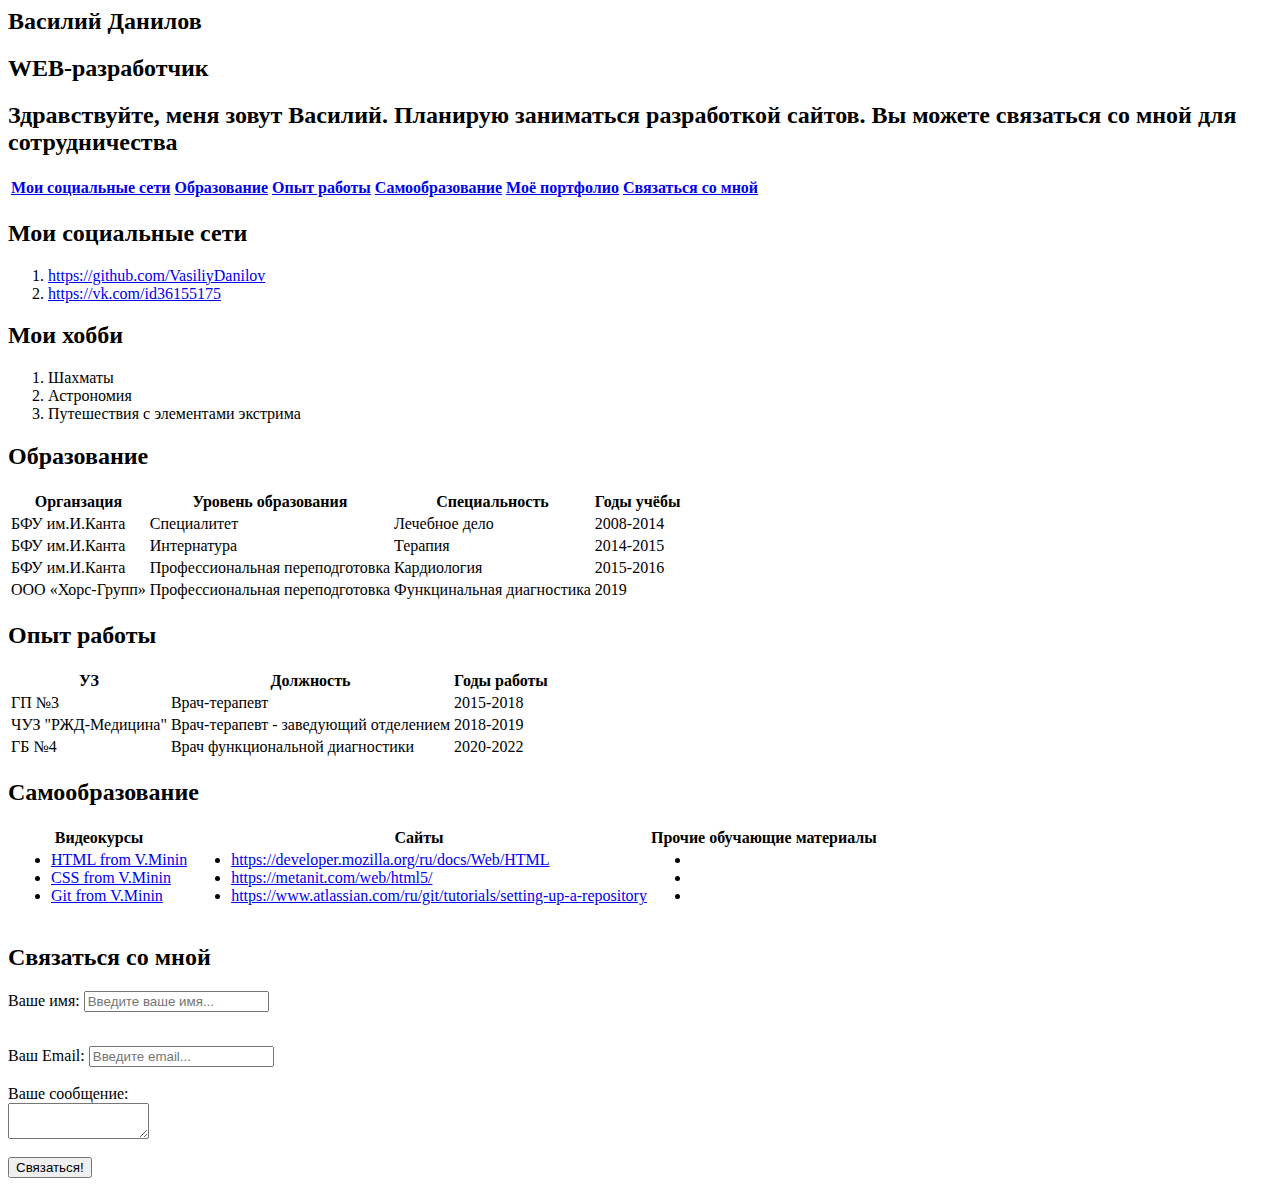
==== index.html @ 3eeb6bb3 "renovation-1" ====
<!DOCTYPE githtml>
<html lang="en">

<head>
    <meta charset="UTF-8">
    <title>The official website of Dr. Vasily Viktorovich Danilov</title>
</head>

<body>
    <h2>Василий Данилов</h2>
    <h2>WEB-разработчик</h2>
    <h2>Здравствуйте, меня зовут Василий. Планирую заниматься разработкой сайтов. Вы можете связаться со мной для
        сотрудничества</h2>
    <table class="table">
        <tr>
            <th><a href="social-networks.html">Мои социальные сети</a></th>
            <th><a href="education.html">Образование</a></th>
            <th><a href="work-experience.html">Опыт работы</a></th>
            <th><a href="self-education.html">Самообразование</a></th>
            <th><a href="my-portfolio.html">Моё портфолио</a></th>
            <th><a href="feedback.html">Связаться со мной</a></th>
        </tr>
    </table>
    <h2>Мои социальные сети</h2>
    <ol>
        <li><a href="https://github.com/VasiliyDanilov" target="_blank">https://github.com/VasiliyDanilov</a></li>
        <li><a href="https://vk.com/id36155175" target="_blank">https://vk.com/id36155175</a></li>
    </ol>
    <h2>Мои хобби</h2>
    <ol>
        <li>Шахматы</li>
        <li>Астрономия</li>
        <li>Путешествия с элементами экстрима</li>
    </ol>
    <h2>Образование</h2>
    <table class="table">
        <tr>
            <th>Органзация</th>
            <th>Уровень образования</th>
            <th>Специальность</th>
            <th>Годы учёбы</th>
        </tr>
        <tr>
            <td>БФУ им.И.Канта</td>
            <td>Специалитет</td>
            <td>Лечебное дело</td>
            <td>2008-2014</td>
        </tr>
        <tr>
            <td>БФУ им.И.Канта</td>
            <td>Интернатура</td>
            <td>Терапия</td>
            <td>2014-2015</td>
        </tr>
        <tr>
            <td>БФУ им.И.Канта</td>
            <td>Профессиональная переподготовка</td>
            <td>Кардиология</td>
            <td>2015-2016</td>
        </tr>
        <tr>
            <td>ООО «Хорс-Групп»</td>
            <td>Профессиональная переподготовка</td>
            <td>Функцинальная диагностика</td>
            <td>2019</td>
        </tr>
    </table>
    <h2>Опыт работы</h2>
    <table class="table">
        <tr>
            <th>УЗ</th>
            <th>Должность</th>
            <th>Годы работы</th>
        </tr>
        <tr>
            <td>ГП №3</td>
            <td>Врач-терапевт</td>
            <td>2015-2018</td>
        </tr>
        <tr>
            <td>ЧУЗ "РЖД-Медицина"</td>
            <td>Врач-терапевт - заведующий отделением</td>
            <td>2018-2019</td>
        </tr>
        <tr>
            <td>ГБ №4</td>
            <td>Врач функциональной диагностики</td>
            <td>2020-2022</td>
        </tr>
    </table>
    <h2>Самообразование</h2>
    <table class="table">
        <tr>
            <th>Видеокурсы</th>
            <th>Сайты</th>
            <th>Прочие обучающие материалы</th>
        </tr>
        <tr>
            <td>
                <ul>
                    <li><a href="https://www.youtube.com/watch?v=DOEtVdkKwcU" target="_blank">HTML from V.Minin</a></li>
                    <li><a href="https://www.youtube.com/watch?v=SpCUuyZZTp8" target="_blank">CSS from V.Minin</a></li>
                    <li><a href="https://www.youtube.com/watch?v=zZBiln_2FhM" target="_blank">Git from V.Minin</a></li>
                </ul>
            </td>
            <td>
                <ul>
                    <li><a href="https://developer.mozilla.org/ru/docs/Web/HTML"
                            target="_blank">https://developer.mozilla.org/ru/docs/Web/HTML</a></li>
                    <li><a href="https://metanit.com/web/html5/" target="_blank">https://metanit.com/web/html5/</a></li>
                    <li><a href="https://www.atlassian.com/ru/git/tutorials/setting-up-a-repository"
                            target="_blank">https://www.atlassian.com/ru/git/tutorials/setting-up-a-repository</a></li>
                </ul>
            </td>
            <td>
                <ul>
                    <li></li>
                    <li></li>
                    <li></li>
                </ul>
            </td>
        </tr>
    </table>
    <h2>Связаться со мной</h2>

    <div class="vvod">
        <div class="row">
            <form action="/">
                <label for="name">Ваше имя:</label>
                <input type="text" id="name" placeholder="Введите ваше имя...">
        </div>

        <br>

        <div class="row">
            <label for="email">Ваш Email:</label>
            <input type="email" id="email" placeholder="Введите email...">
        </div>

        <br>

        <div class="row">
            <label for="text">Вашe сообщение:</label>
            <br>
            <textarea id="text" rows="2" cols="15"></textarea>
        </div>

        <br>

        <div class="row">
            <input type="submit" value="Связаться!">
            </form>
        </div>
    </div>


</body>

</html>
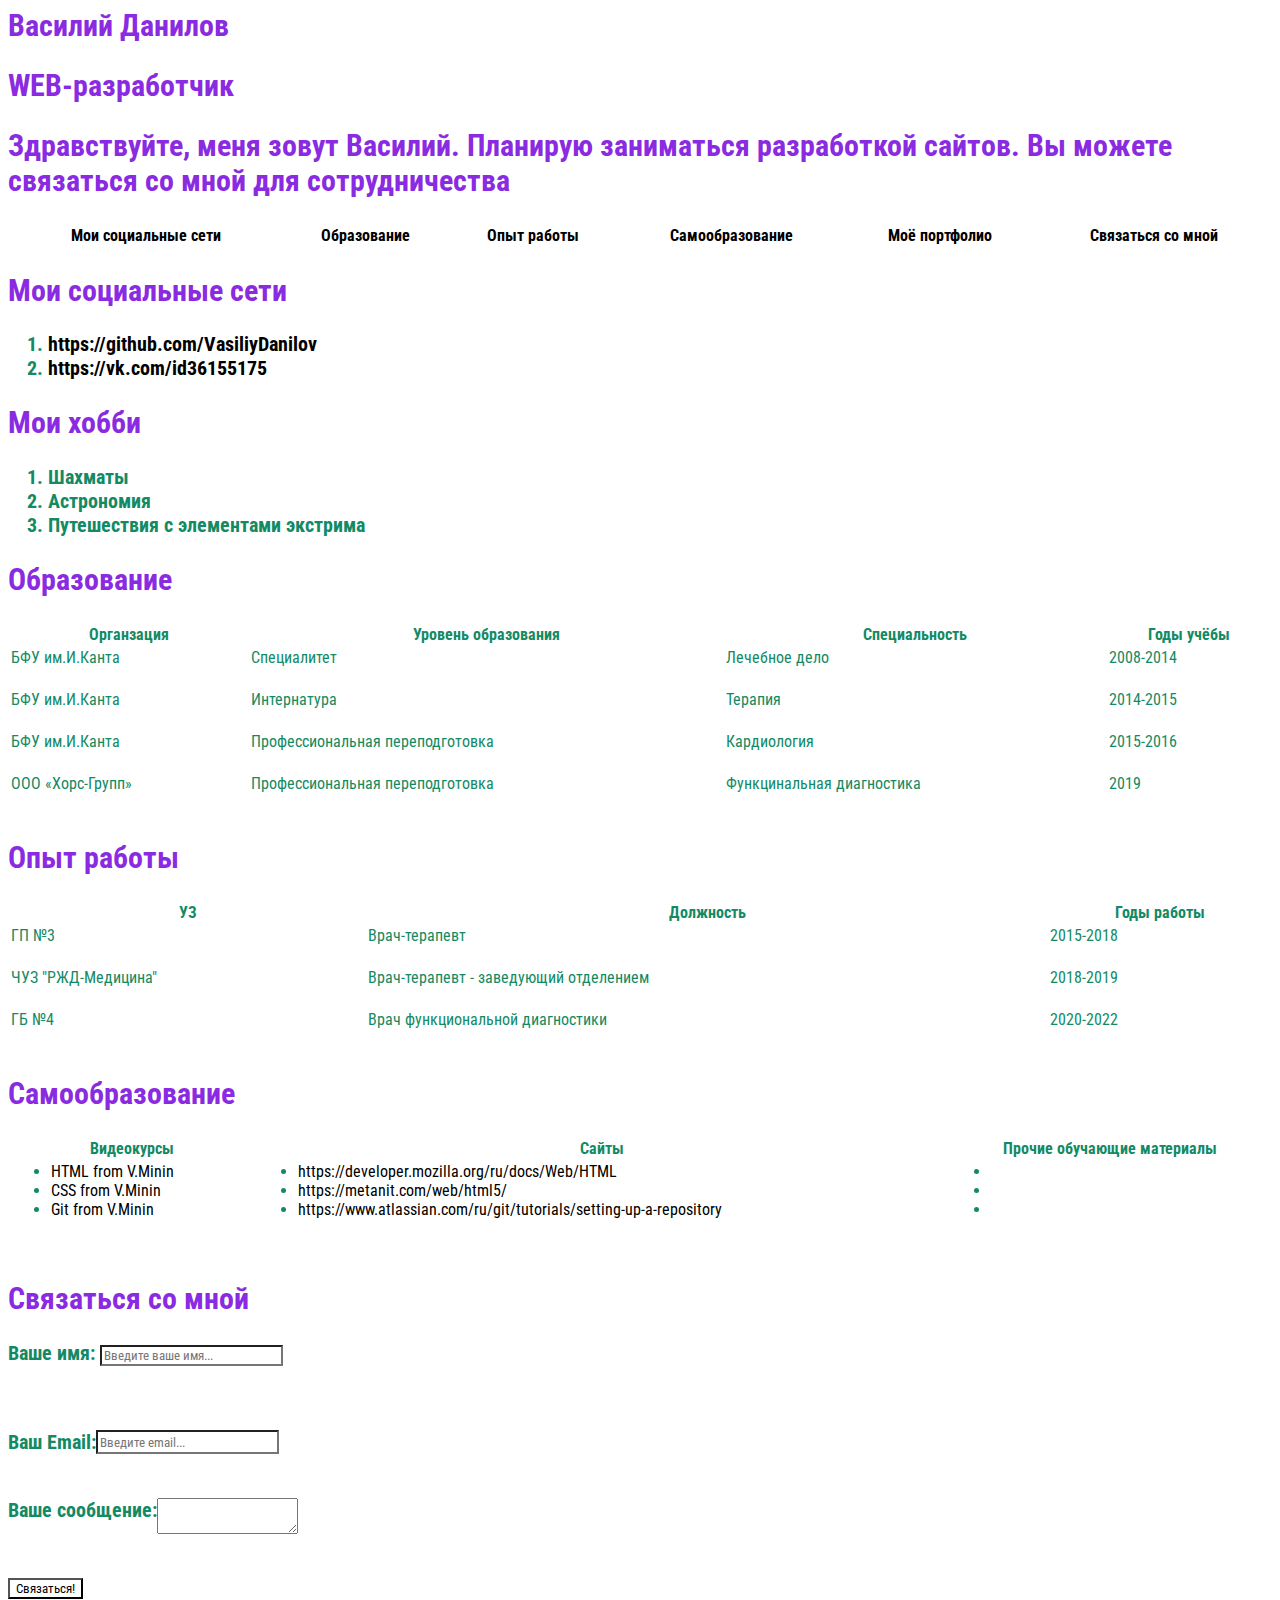
==== commit 75d1d07e: "fix: added link by styles" ====
--- a/index.html
+++ b/index.html
@@ -4,6 +4,7 @@
 <head>
     <meta charset="UTF-8">
     <title>The official website of Dr. Vasily Viktorovich Danilov</title>
+    <link rel="stylesheet" href="styles.css">
 </head>
 
 <body>
--- a/styles.css
+++ b/styles.css
@@ -0,0 +1,64 @@
+@import url("https://fonts.googleapis.com/css2?family=Roboto+Condensed:wght@300&display=swap");
+body {
+  background-color: white;
+  color: rgb(19, 138, 100);
+  font-size: 20px;
+  font-weight: bold;
+  font-family: "Roboto Condensed", sans-serif;
+}
+a {
+  color: black;
+  text-decoration: none;
+}
+a:hover {
+  text-decoration: underline;
+}
+a:active {
+  color: blue;
+}
+a:visited {
+  color: grey;
+}
+h2 {
+  color: blueviolet;
+}
+.avatar {
+  width: 600px;
+  border-radius: 20%;
+  box-shadow: 10px 10px 14px rgba(0, 200, 0, 0.4);
+}
+.info p {
+  color: #86898f;
+}
+/*.social{
+    background: yellowgreen;
+    padding: 30px;
+    border: 5px solid blue;
+    margin: 50px;
+}
+.container{
+    max-width: 50%;
+    margin: auto;*/
+.card {
+  padding: 20px 30px;
+  background: yellow;
+  margin-bottom: 30px;
+}
+.table {
+  width: 100%;
+}
+.table td {
+  padding-bottom: 20px;
+}
+.vvod input {
+  font-family: inherit;
+  background: transparent;
+  color: #000;
+}
+.row {
+  display: flex;
+  margin-bottom: 20px;
+}
+.row > .vvod{
+    width: 50%;
+}
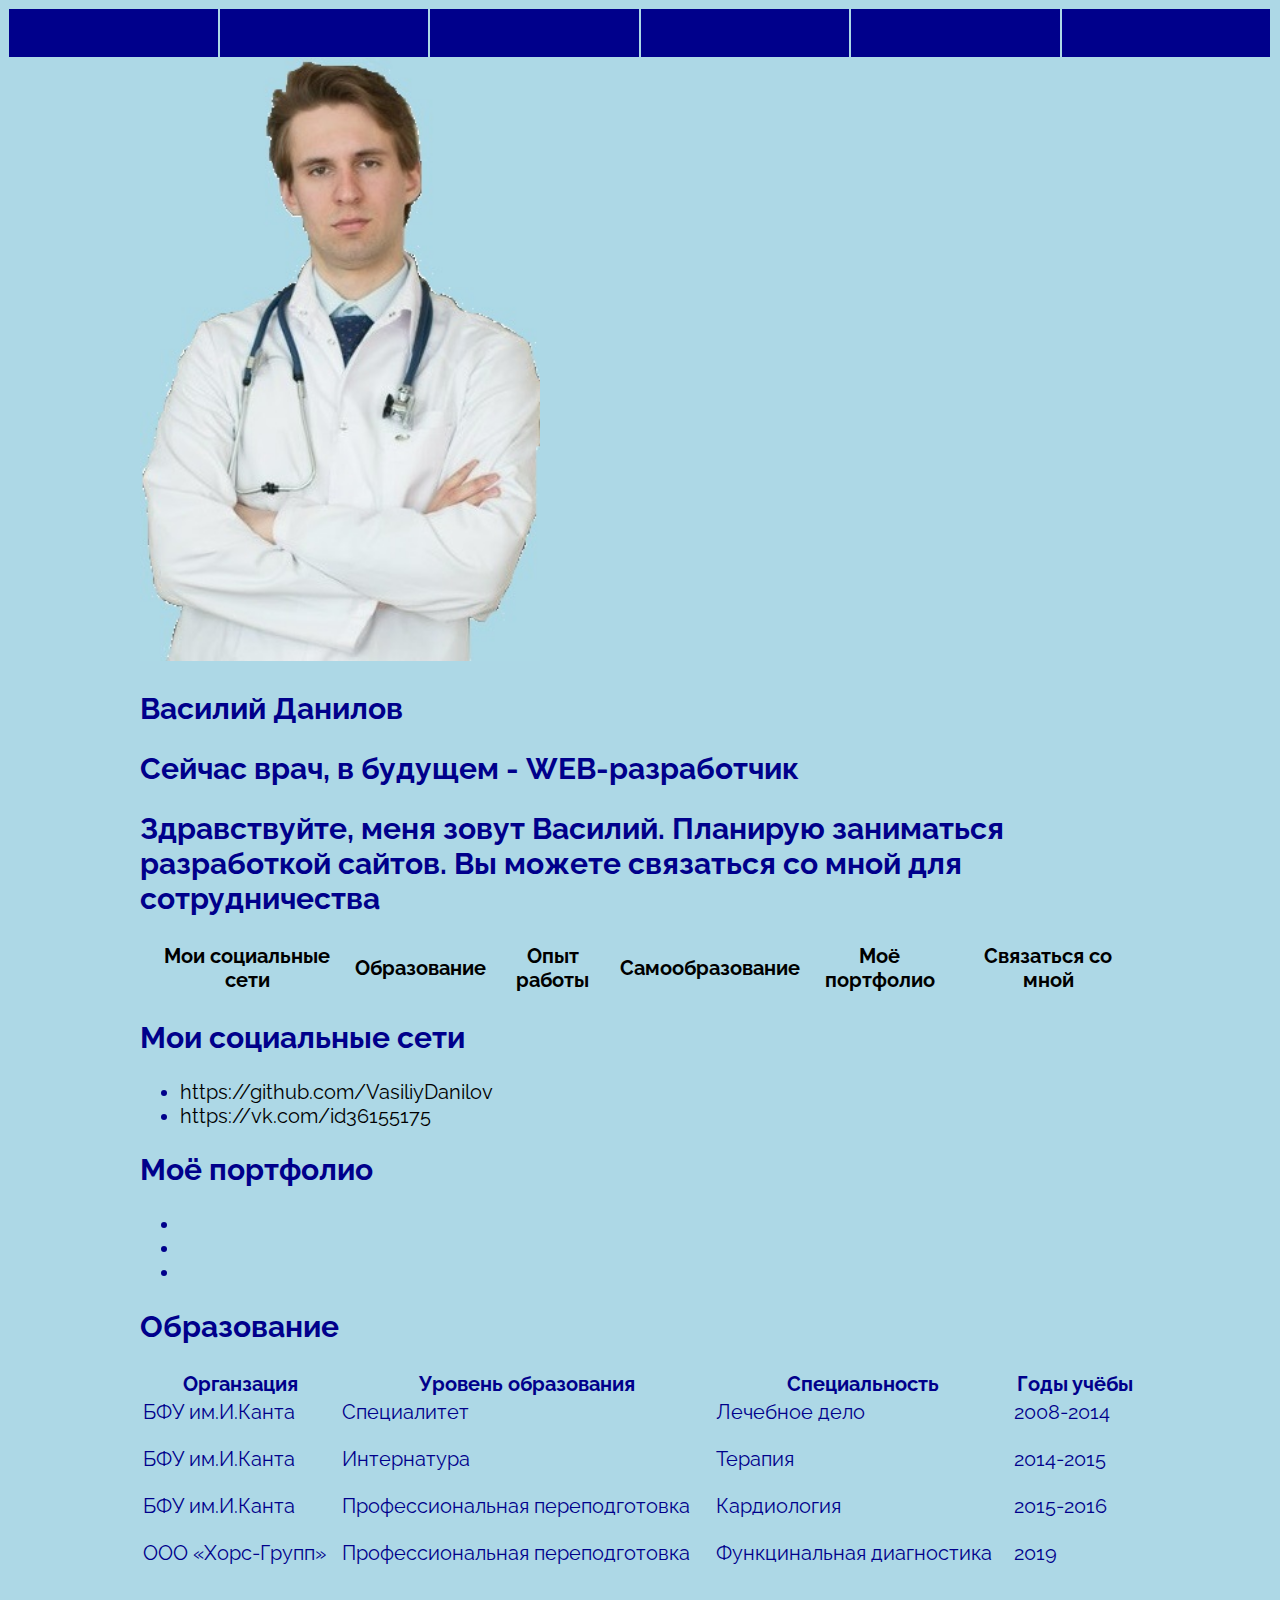
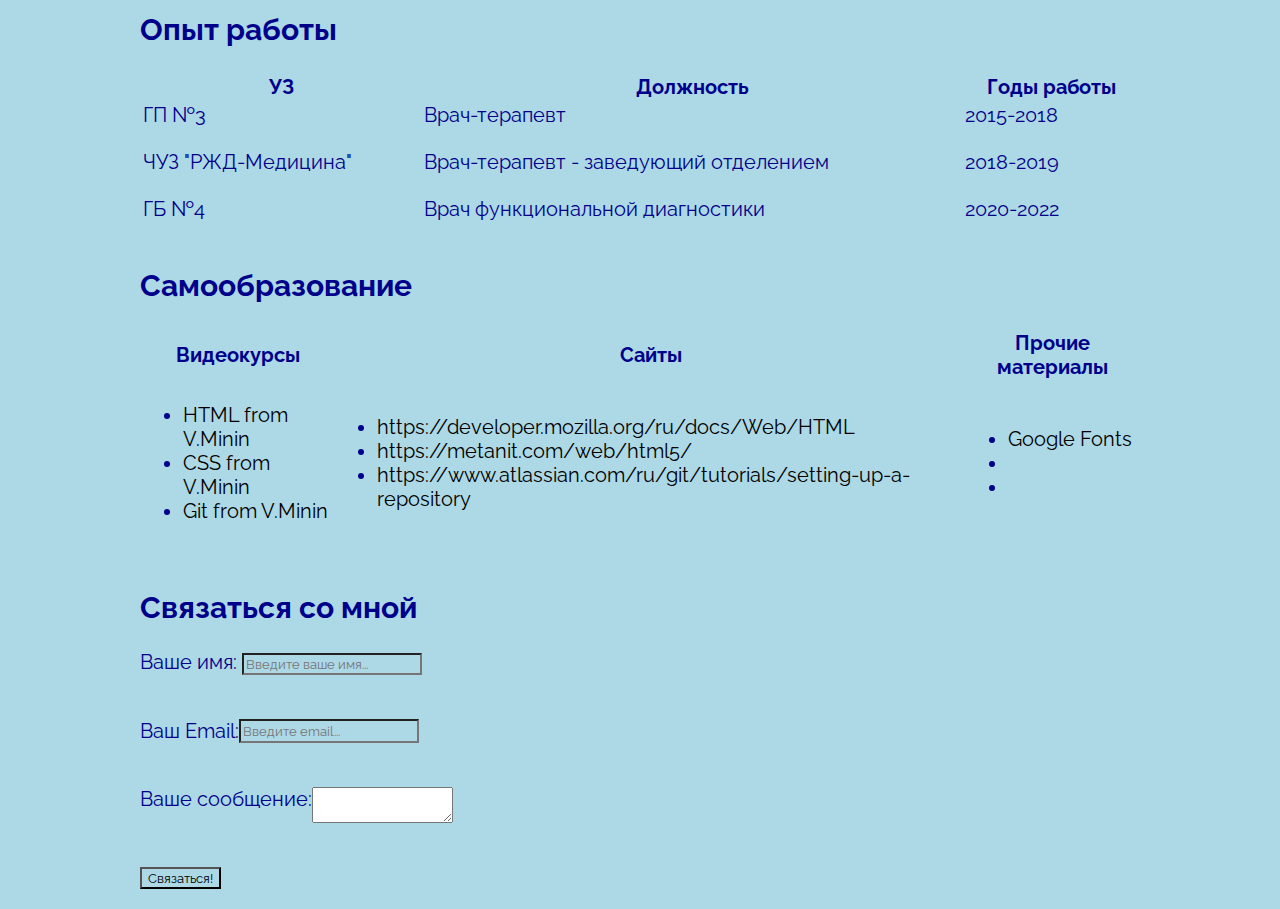
==== commit f57cbe0c: "feat: added new header menu" ====
--- a/index.html
+++ b/index.html
@@ -1,4 +1,4 @@
-<!DOCTYPE githtml>
+<!DOCTYPE html>
 <html lang="en">
 
 <head>
@@ -8,153 +8,170 @@
 </head>
 
 <body>
-    <h2>Василий Данилов</h2>
-    <h2>WEB-разработчик</h2>
-    <h2>Здравствуйте, меня зовут Василий. Планирую заниматься разработкой сайтов. Вы можете связаться со мной для
-        сотрудничества</h2>
-    <table class="table">
-        <tr>
-            <th><a href="social-networks.html">Мои социальные сети</a></th>
-            <th><a href="education.html">Образование</a></th>
-            <th><a href="work-experience.html">Опыт работы</a></th>
-            <th><a href="self-education.html">Самообразование</a></th>
-            <th><a href="my-portfolio.html">Моё портфолио</a></th>
-            <th><a href="feedback.html">Связаться со мной</a></th>
-        </tr>
-    </table>
-    <h2>Мои социальные сети</h2>
-    <ol>
-        <li><a href="https://github.com/VasiliyDanilov" target="_blank">https://github.com/VasiliyDanilov</a></li>
-        <li><a href="https://vk.com/id36155175" target="_blank">https://vk.com/id36155175</a></li>
-    </ol>
-    <h2>Мои хобби</h2>
-    <ol>
-        <li>Шахматы</li>
-        <li>Астрономия</li>
-        <li>Путешествия с элементами экстрима</li>
-    </ol>
-    <h2>Образование</h2>
-    <table class="table">
-        <tr>
-            <th>Органзация</th>
-            <th>Уровень образования</th>
-            <th>Специальность</th>
-            <th>Годы учёбы</th>
-        </tr>
-        <tr>
-            <td>БФУ им.И.Канта</td>
-            <td>Специалитет</td>
-            <td>Лечебное дело</td>
-            <td>2008-2014</td>
-        </tr>
-        <tr>
-            <td>БФУ им.И.Канта</td>
-            <td>Интернатура</td>
-            <td>Терапия</td>
-            <td>2014-2015</td>
-        </tr>
-        <tr>
-            <td>БФУ им.И.Канта</td>
-            <td>Профессиональная переподготовка</td>
-            <td>Кардиология</td>
-            <td>2015-2016</td>
-        </tr>
-        <tr>
-            <td>ООО «Хорс-Групп»</td>
-            <td>Профессиональная переподготовка</td>
-            <td>Функцинальная диагностика</td>
-            <td>2019</td>
-        </tr>
-    </table>
-    <h2>Опыт работы</h2>
-    <table class="table">
-        <tr>
-            <th>УЗ</th>
-            <th>Должность</th>
-            <th>Годы работы</th>
-        </tr>
-        <tr>
-            <td>ГП №3</td>
-            <td>Врач-терапевт</td>
-            <td>2015-2018</td>
-        </tr>
-        <tr>
-            <td>ЧУЗ "РЖД-Медицина"</td>
-            <td>Врач-терапевт - заведующий отделением</td>
-            <td>2018-2019</td>
-        </tr>
-        <tr>
-            <td>ГБ №4</td>
-            <td>Врач функциональной диагностики</td>
-            <td>2020-2022</td>
-        </tr>
-    </table>
-    <h2>Самообразование</h2>
-    <table class="table">
-        <tr>
-            <th>Видеокурсы</th>
-            <th>Сайты</th>
-            <th>Прочие обучающие материалы</th>
-        </tr>
-        <tr>
-            <td>
-                <ul>
-                    <li><a href="https://www.youtube.com/watch?v=DOEtVdkKwcU" target="_blank">HTML from V.Minin</a></li>
-                    <li><a href="https://www.youtube.com/watch?v=SpCUuyZZTp8" target="_blank">CSS from V.Minin</a></li>
-                    <li><a href="https://www.youtube.com/watch?v=zZBiln_2FhM" target="_blank">Git from V.Minin</a></li>
-                </ul>
-            </td>
-            <td>
-                <ul>
-                    <li><a href="https://developer.mozilla.org/ru/docs/Web/HTML"
-                            target="_blank">https://developer.mozilla.org/ru/docs/Web/HTML</a></li>
-                    <li><a href="https://metanit.com/web/html5/" target="_blank">https://metanit.com/web/html5/</a></li>
-                    <li><a href="https://www.atlassian.com/ru/git/tutorials/setting-up-a-repository"
-                            target="_blank">https://www.atlassian.com/ru/git/tutorials/setting-up-a-repository</a></li>
-                </ul>
-            </td>
-            <td>
-                <ul>
-                    <li></li>
-                    <li></li>
-                    <li></li>
-                </ul>
-            </td>
-        </tr>
-    </table>
-    <h2>Связаться со мной</h2>
+    <div class="header">
+        <div class=""></div>
+        <div class=""></div>
+        <div class=""></div>
+        <div class=""></div>
+        <div class=""></div>
+        <div class=""></div>
 
-    <div class="vvod">
-        <div class="row">
-            <form action="/">
-                <label for="name">Ваше имя:</label>
-                <input type="text" id="name" placeholder="Введите ваше имя...">
+    </div>
+
+    <div class="container">
+        <img src="PxTtbVjpTmI.jpg" alt="Тут могла бы быть моя картинка" class="avatar" />
+        <h2>Василий Данилов</h2>
+        <h2>Сейчас врач, в будущем - WEB-разработчик</h2>
+        <h2>Здравствуйте, меня зовут Василий. Планирую заниматься разработкой сайтов. Вы можете связаться со мной для
+            сотрудничества</h2>
+        <table class="table">
+            <tr>
+                <th><a href="social-networks.html">Мои социальные сети</a></th>
+                <th><a href="education.html">Образование</a></th>
+                <th><a href="work-experience.html">Опыт работы</a></th>
+                <th><a href="self-education.html">Самообразование</a></th>
+                <th><a href="my-portfolio.html">Моё портфолио</a></th>
+                <th><a href="feedback.html">Связаться со мной</a></th>
+            </tr>
+        </table>
+        <h2>Мои социальные сети</h2>
+        <ul>
+            <li><a href="https://github.com/VasiliyDanilov" target="_blank">https://github.com/VasiliyDanilov</a></li>
+            <li><a href="https://vk.com/id36155175" target="_blank">https://vk.com/id36155175</a></li>
+        </ul>
+        <h2>Моё портфолио</h2>
+        <ul>
+            <li></li>
+            <li></li>
+            <li></li>
+        </ul>
+        <h2>Образование</h2>
+        <table class="table">
+            <tr>
+                <th>Органзация</th>
+                <th>Уровень образования</th>
+                <th>Специальность</th>
+                <th>Годы учёбы</th>
+            </tr>
+            <tr>
+                <td>БФУ им.И.Канта</td>
+                <td>Специалитет</td>
+                <td>Лечебное дело</td>
+                <td>2008-2014</td>
+            </tr>
+            <tr>
+                <td>БФУ им.И.Канта</td>
+                <td>Интернатура</td>
+                <td>Терапия</td>
+                <td>2014-2015</td>
+            </tr>
+            <tr>
+                <td>БФУ им.И.Канта</td>
+                <td>Профессиональная переподготовка</td>
+                <td>Кардиология</td>
+                <td>2015-2016</td>
+            </tr>
+            <tr>
+                <td>ООО «Хорс-Групп»</td>
+                <td>Профессиональная переподготовка</td>
+                <td>Функцинальная диагностика</td>
+                <td>2019</td>
+            </tr>
+        </table>
+        <h2>Опыт работы</h2>
+        <table class="table">
+            <tr>
+                <th>УЗ</th>
+                <th>Должность</th>
+                <th>Годы работы</th>
+            </tr>
+            <tr>
+                <td>ГП №3</td>
+                <td>Врач-терапевт</td>
+                <td>2015-2018</td>
+            </tr>
+            <tr>
+                <td>ЧУЗ "РЖД-Медицина"</td>
+                <td>Врач-терапевт - заведующий отделением</td>
+                <td>2018-2019</td>
+            </tr>
+            <tr>
+                <td>ГБ №4</td>
+                <td>Врач функциональной диагностики</td>
+                <td>2020-2022</td>
+            </tr>
+        </table>
+        <h2>Самообразование</h2>
+        <table class="table">
+            <tr>
+                <th>Видеокурсы</th>
+                <th>Сайты</th>
+                <th>Прочие материалы</th>
+            </tr>
+            <tr>
+                <td>
+                    <ul>
+                        <li><a href="https://www.youtube.com/watch?v=DOEtVdkKwcU" target="_blank">HTML from V.Minin</a>
+                        </li>
+                        <li><a href="https://www.youtube.com/watch?v=SpCUuyZZTp8" target="_blank">CSS from V.Minin</a>
+                        </li>
+                        <li><a href="https://www.youtube.com/watch?v=zZBiln_2FhM" target="_blank">Git from V.Minin</a>
+                        </li>
+                    </ul>
+                </td>
+                <td>
+                    <ul>
+                        <li><a href="https://developer.mozilla.org/ru/docs/Web/HTML"
+                                target="_blank">https://developer.mozilla.org/ru/docs/Web/HTML</a></li>
+                        <li><a href="https://metanit.com/web/html5/" target="_blank">https://metanit.com/web/html5/</a>
+                        </li>
+                        <li><a href="https://www.atlassian.com/ru/git/tutorials/setting-up-a-repository"
+                                target="_blank">https://www.atlassian.com/ru/git/tutorials/setting-up-a-repository</a>
+                        </li>
+                    </ul>
+                </td>
+                <td>
+                    <ul>
+                        <li><a href="https://fonts.google.com" target="_blank">Google Fonts</a></li>
+                        <li></li>
+                        <li></li>
+                    </ul>
+                </td>
+            </tr>
+        </table>
+        <h2>Связаться со мной</h2>
+
+        <div class="vvod">
+            <div class="row">
+                <form action="/">
+                    <label for="name">Ваше имя:</label>
+                    <input type="text" id="name" placeholder="Введите ваше имя...">
+            </div>
+
+            <br>
+
+            <div class="row">
+                <label for="email">Ваш Email:</label>
+                <input type="email" id="email" placeholder="Введите email...">
+            </div>
+
+            <br>
+
+            <div class="row">
+                <label for="text">Вашe сообщение:</label>
+                <br>
+                <textarea id="text" rows="2" cols="15"></textarea>
+            </div>
+
+            <br>
+
+            <div class="row">
+                <input type="submit" value="Связаться!">
+                </form>
+            </div>
         </div>
 
-        <br>
-
-        <div class="row">
-            <label for="email">Ваш Email:</label>
-            <input type="email" id="email" placeholder="Введите email...">
-        </div>
-
-        <br>
-
-        <div class="row">
-            <label for="text">Вашe сообщение:</label>
-            <br>
-            <textarea id="text" rows="2" cols="15"></textarea>
-        </div>
-
-        <br>
-
-        <div class="row">
-            <input type="submit" value="Связаться!">
-            </form>
-        </div>
     </div>
-
-
 </body>
 
 </html>--- a/styles.css
+++ b/styles.css
@@ -1,11 +1,34 @@
-@import url("https://fonts.googleapis.com/css2?family=Roboto+Condensed:wght@300&display=swap");
+@import url('https://fonts.googleapis.com/css2?family=Raleway:wght@100&family=Roboto+Condensed:wght@300&display=swap');
+
 body {
-  background-color: white;
-  color: rgb(19, 138, 100);
+  background-color: lightblue;
+  color: darkblue;
   font-size: 20px;
-  font-weight: bold;
-  font-family: "Roboto Condensed", sans-serif;
+  font-family: 'Raleway', sans-serif;
 }
+
+.avatar {
+  width: 400px;
+}
+
+.header>div {
+  float: left;
+  background-color: darkblue;
+  color: white;
+  height: 50px;
+  width: 16.66%;
+  border: 1px solid lightblue;
+  box-sizing: border-box;
+}
+
+.container {
+  max-width: 1000px;
+  margin: auto;
+}
+
+
+
+
 a {
   color: black;
   text-decoration: none;
@@ -19,14 +42,7 @@
 a:visited {
   color: grey;
 }
-h2 {
-  color: blueviolet;
-}
-.avatar {
-  width: 600px;
-  border-radius: 20%;
-  box-shadow: 10px 10px 14px rgba(0, 200, 0, 0.4);
-}
+
 .info p {
   color: #86898f;
 }
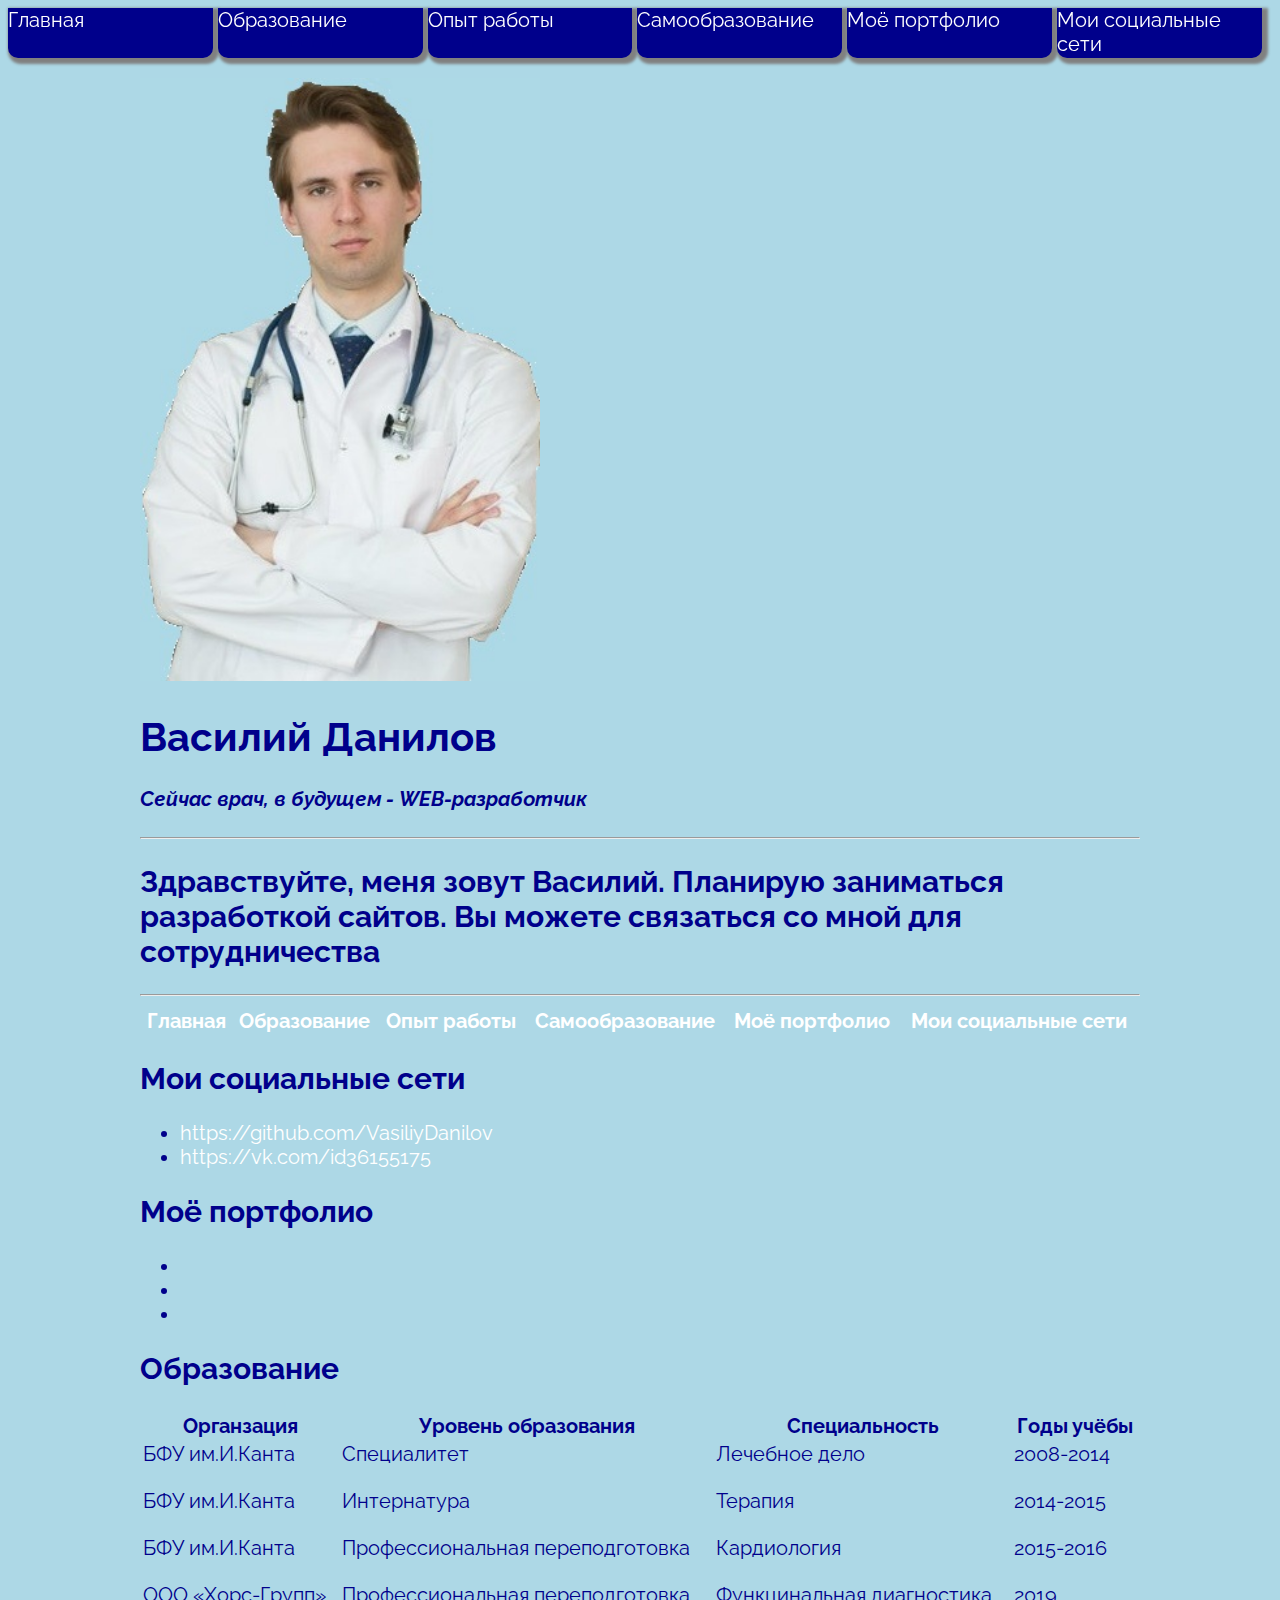
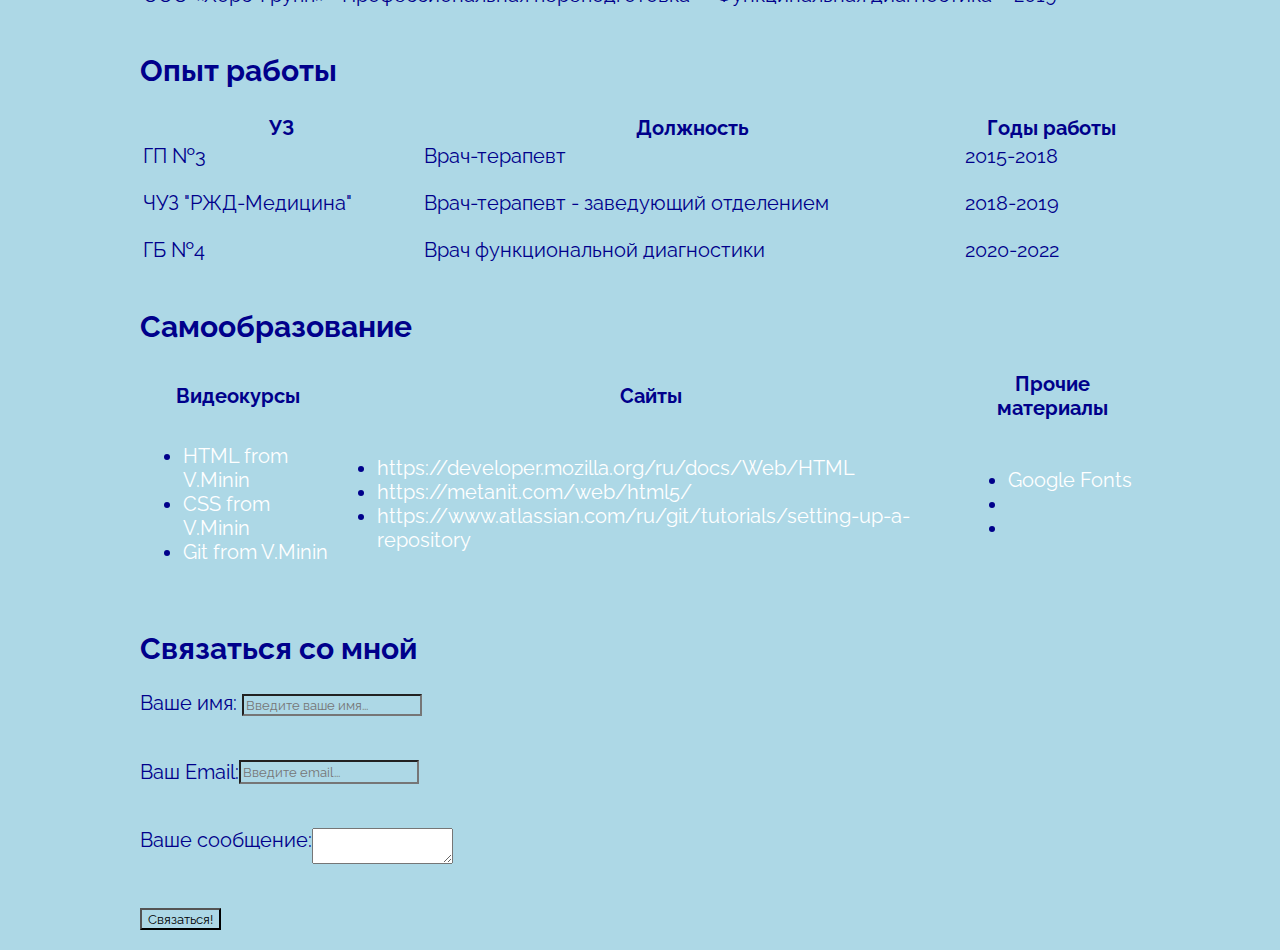
==== commit af07e14a: "header-improvement" ====
--- a/index.html
+++ b/index.html
@@ -3,35 +3,37 @@
 
 <head>
     <meta charset="UTF-8">
-    <title>The official website of Dr. Vasily Viktorovich Danilov</title>
+    <title>Официальный сайт врача Даниова Василия Викторовича</title>
     <link rel="stylesheet" href="styles.css">
 </head>
 
 <body>
     <div class="header">
-        <div class=""></div>
-        <div class=""></div>
-        <div class=""></div>
-        <div class=""></div>
-        <div class=""></div>
-        <div class=""></div>
+        <div class=""><a href="main-page.html">Главная</a></div>
+        <div class=""><a href="education.html">Образование</a></div>
+        <div class=""><a href="work-experience.html">Опыт работы</a></div>
+        <div class=""><a href="self-education.html">Самообразование</a></div>
+        <div class=""><a href="my-portfolio.html">Моё портфолио</a></div>
+        <div class=""><a href="social-networks.html">Мои социальные сети</a></div>
 
     </div>
 
     <div class="container">
         <img src="PxTtbVjpTmI.jpg" alt="Тут могла бы быть моя картинка" class="avatar" />
-        <h2>Василий Данилов</h2>
-        <h2>Сейчас врач, в будущем - WEB-разработчик</h2>
+        <h1>Василий Данилов</h1>
+        <h4><i>Сейчас врач, в будущем - WEB-разработчик</i></h4>
+        <hr>
         <h2>Здравствуйте, меня зовут Василий. Планирую заниматься разработкой сайтов. Вы можете связаться со мной для
             сотрудничества</h2>
+        <hr>
         <table class="table">
             <tr>
-                <th><a href="social-networks.html">Мои социальные сети</a></th>
+                <th><a href="main-page.html">Главная</a></th>
                 <th><a href="education.html">Образование</a></th>
                 <th><a href="work-experience.html">Опыт работы</a></th>
                 <th><a href="self-education.html">Самообразование</a></th>
                 <th><a href="my-portfolio.html">Моё портфолио</a></th>
-                <th><a href="feedback.html">Связаться со мной</a></th>
+                <th><a href="social-networks.html">Мои социальные сети</a></th>
             </tr>
         </table>
         <h2>Мои социальные сети</h2>
--- a/styles.css
+++ b/styles.css
@@ -7,8 +7,22 @@
   font-family: 'Raleway', sans-serif;
 }
 
+a{
+  color: white;
+  text-decoration: none;
+}
+
+a:hover{
+  text-decoration: underline;
+}
+
 .avatar {
   width: 400px;
+  margin-top: 70px;
+}
+
+.header{width: 100%;
+position: fixed;
 }
 
 .header>div {
@@ -16,9 +30,12 @@
   background-color: darkblue;
   color: white;
   height: 50px;
-  width: 16.66%;
-  border: 1px solid lightblue;
+  width: 16%;
+  box-shadow: 3px 3px 3px 3px grey;
   box-sizing: border-box;
+  border-radius: 0px 0px 10px 10px;
+  margin-right: 5px;
+  top: 0px;
 }
 
 .container {
@@ -29,10 +46,7 @@
 
 
 
-a {
-  color: black;
-  text-decoration: none;
-}
+
 a:hover {
   text-decoration: underline;
 }
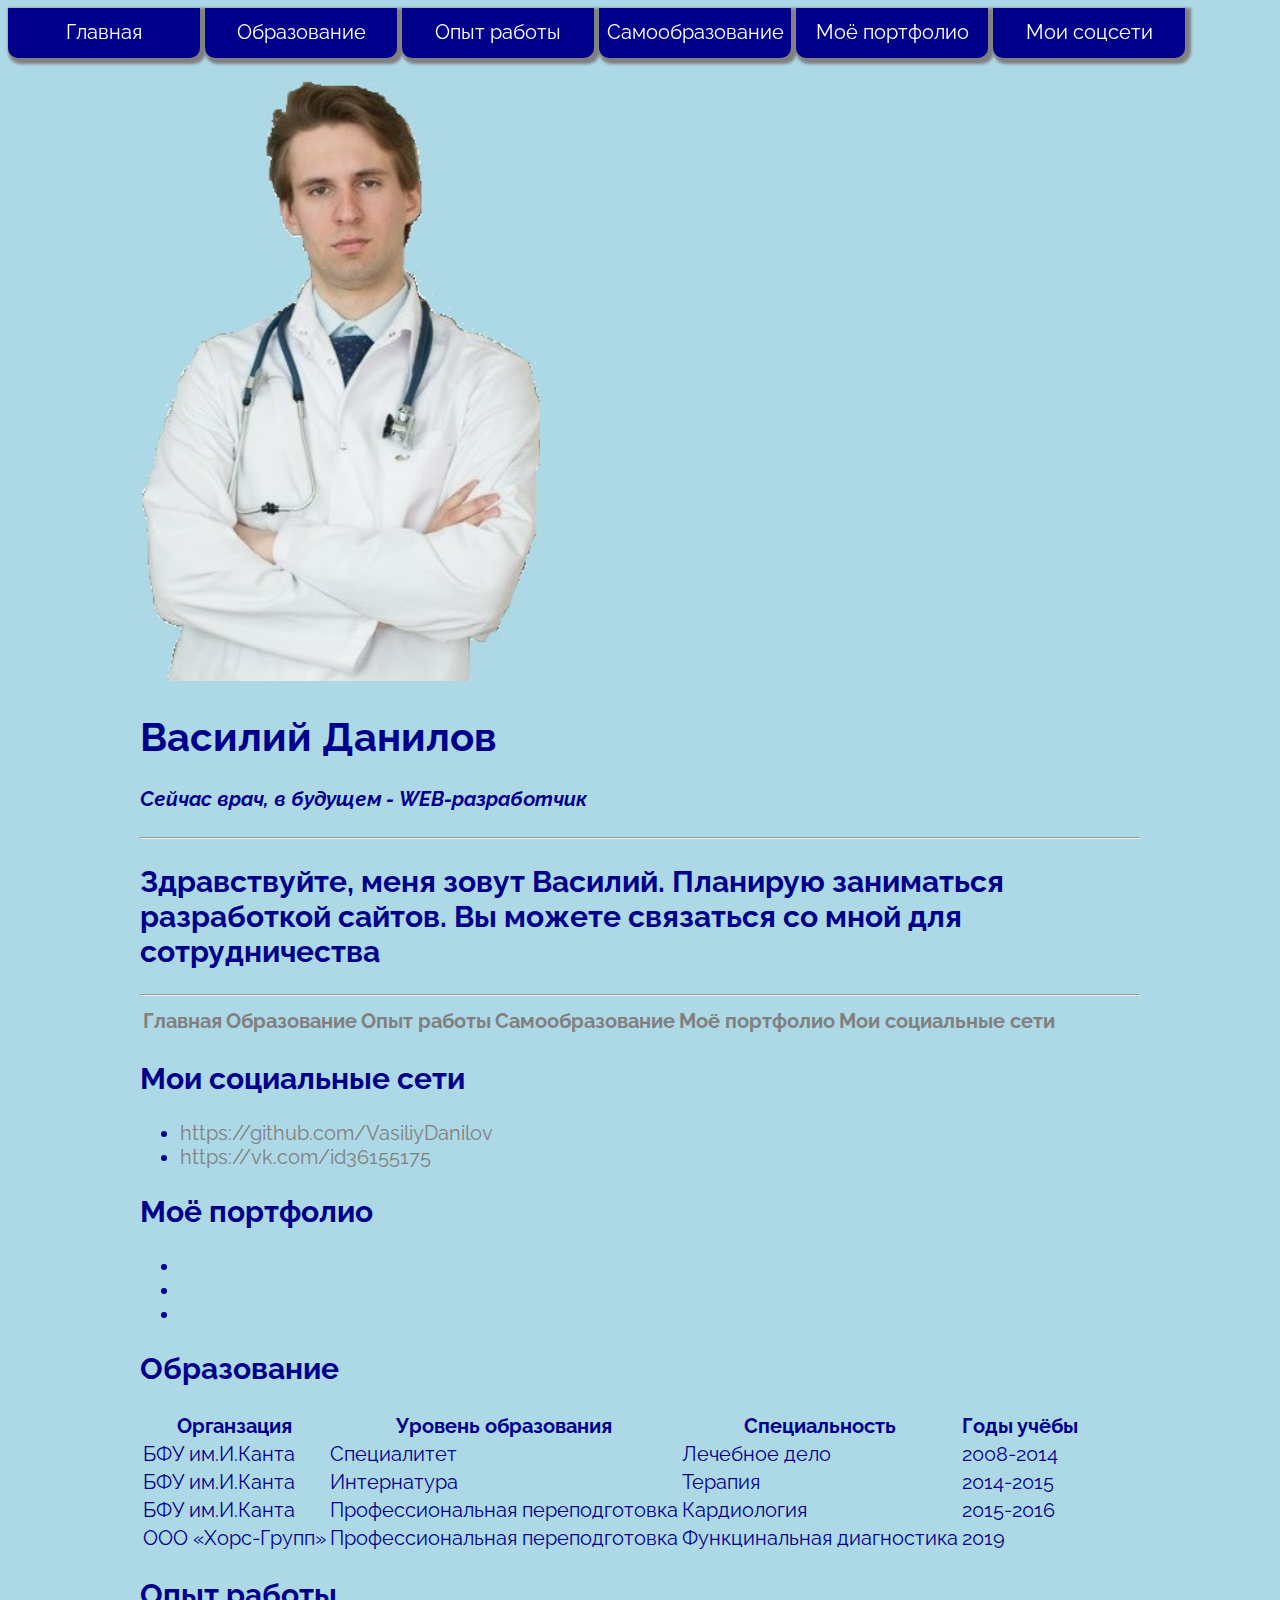
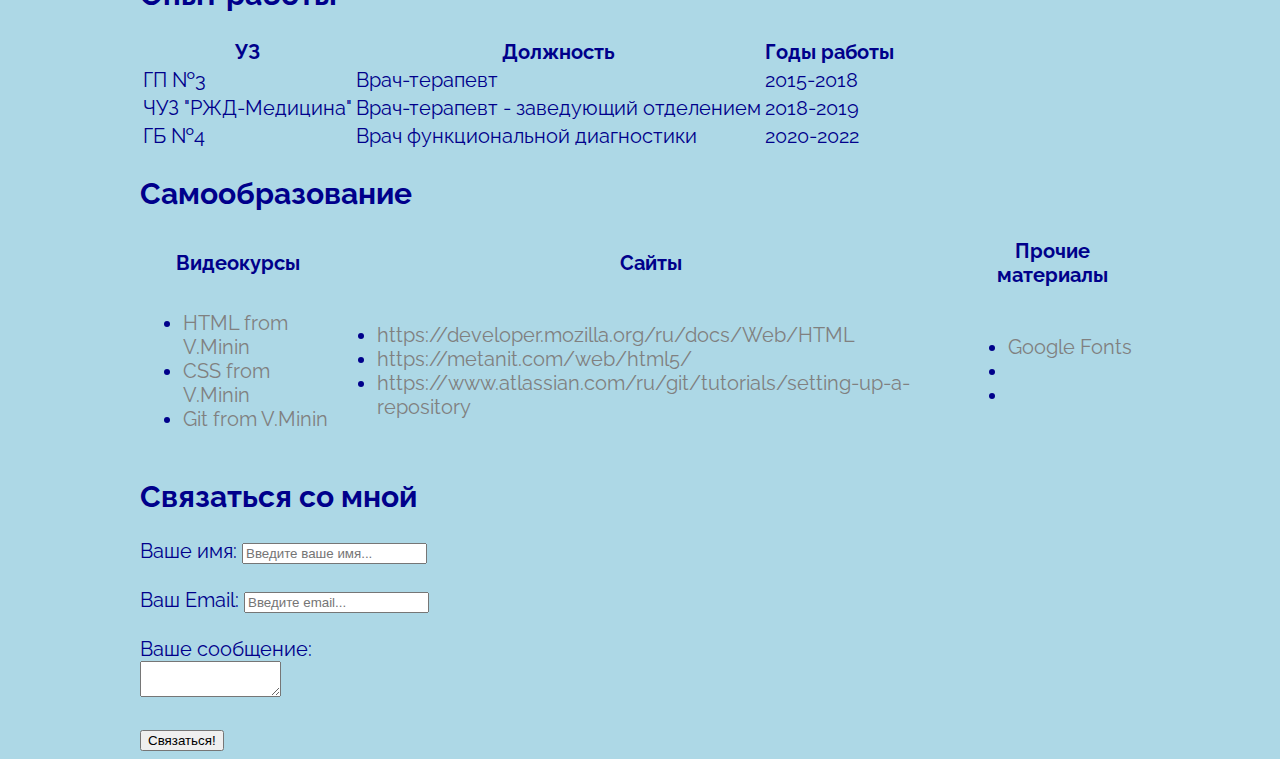
==== commit f7ce864c: "header-improvement" ====
--- a/index.html
+++ b/index.html
@@ -9,12 +9,12 @@
 
 <body>
     <div class="header">
-        <div class=""><a href="main-page.html">Главная</a></div>
-        <div class=""><a href="education.html">Образование</a></div>
-        <div class=""><a href="work-experience.html">Опыт работы</a></div>
-        <div class=""><a href="self-education.html">Самообразование</a></div>
-        <div class=""><a href="my-portfolio.html">Моё портфолио</a></div>
-        <div class=""><a href="social-networks.html">Мои социальные сети</a></div>
+        <div class=""><a id="link1" href="main-page.html">Главная</a></div>
+        <div class=""><a id="link2" href="education.html">Образование</a></div>
+        <div class=""><a id="link3" href="work-experience.html">Опыт работы</a></div>
+        <div class=""><a id="link4" href="self-education.html">Самообразование</a></div>
+        <div class=""><a id="link5" href="my-portfolio.html">Моё портфолио</a></div>
+        <div class=""><a id="link6" href="social-networks.html">Мои соцсети</a></div>
 
     </div>
 
--- a/styles.css
+++ b/styles.css
@@ -8,7 +8,7 @@
 }
 
 a{
-  color: white;
+  color: grey;
   text-decoration: none;
 }
 
@@ -21,7 +21,8 @@
   margin-top: 70px;
 }
 
-.header{width: 100%;
+.header{
+width: 1200px;
 position: fixed;
 }
 
@@ -32,10 +33,11 @@
   height: 50px;
   width: 16%;
   box-shadow: 3px 3px 3px 3px grey;
-  box-sizing: border-box;
+  box-sizing:border-box;
   border-radius: 0px 0px 10px 10px;
   margin-right: 5px;
-  top: 0px;
+  text-align: center;
+  padding-top: 12px;
 }
 
 .container {
@@ -43,52 +45,27 @@
   margin: auto;
 }
 
-
-
-
-
-a:hover {
-  text-decoration: underline;
+#link1 {
+  color: white;
+  text-decoration: none;
 }
-a:active {
-  color: blue;
+#link2 {
+  color: white;
+  text-decoration: none;
 }
-a:visited {
-  color: grey;
+#link3 {
+  color: white;
+  text-decoration: none;
 }
-
-.info p {
-  color: #86898f;
+#link4 {
+  color: white;
+  text-decoration: none;
 }
-/*.social{
-    background: yellowgreen;
-    padding: 30px;
-    border: 5px solid blue;
-    margin: 50px;
+#link5 {
+  color: white;
+  text-decoration: none;
 }
-.container{
-    max-width: 50%;
-    margin: auto;*/
-.card {
-  padding: 20px 30px;
-  background: yellow;
-  margin-bottom: 30px;
-}
-.table {
-  width: 100%;
-}
-.table td {
-  padding-bottom: 20px;
-}
-.vvod input {
-  font-family: inherit;
-  background: transparent;
-  color: #000;
-}
-.row {
-  display: flex;
-  margin-bottom: 20px;
-}
-.row > .vvod{
-    width: 50%;
-}
+#link6 {
+  color: white;
+  text-decoration: none;
+}